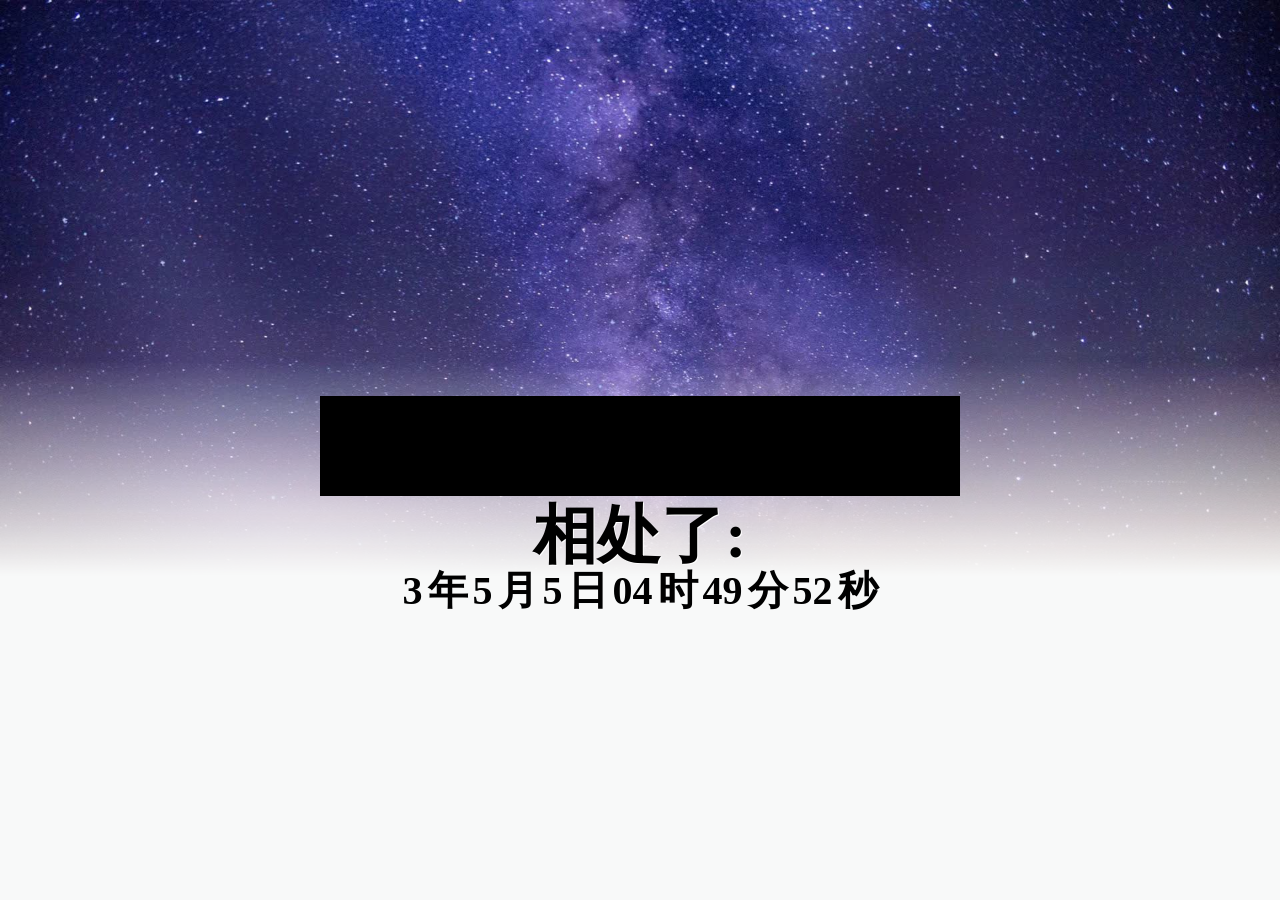
==== dxy/index.html @ 432486d2 "Add files via upload" ====
<!DOCTYPE html>
<html lang="en">
<head>
    <meta charset="UTF-8">
    <meta name="viewport" content="width=device-width, initial-scale=1.0">
    <link rel="stylesheet" href="./css/index.css">
    <title>哦~</title>
</head>
<body>
    <header>
        <img src="./img/星海.jpg" class="xinghai">
        <div class="tou"></div>
    </header>
    <p class="xcl">相处了:</p>
    <div class="za-world">
        <span class="years">0</span>年
        <span class="month">0</span>月
        <span class="day">0</span>日
        <span class="hours">0</span>时
        <span class="minutes">0</span>分
        <span class="seconds">0</span>秒
    </div>
</body>
<script>
    const startDate = new Date("2023-7-1 00:00:00");
    
    // 获取DOM元素
    let yearsEl = document.querySelector(".years");
    let monthsEl = document.querySelector(".month");
    let daysEl = document.querySelector(".day");
    let hoursEl = document.querySelector(".hours");
    let minutesEl = document.querySelector(".minutes");
    let secondsEl = document.querySelector(".seconds");
    
    function calculateTime() {
        const now = new Date();
        const timeDiff = now - startDate;
        const totalSeconds = Math.floor(timeDiff / 1000);
        const totalMinutes = Math.floor(totalSeconds / 60);
        const totalHours = Math.floor(totalMinutes / 60);
        const totalDays = Math.floor(totalHours / 24);
        const totalMonths = Math.floor(totalDays / 30.44);
        const totalYears = Math.floor(totalMonths / 12);
        const remainingMonths = totalMonths % 12;
        const remainingDays = totalDays % 30.44;
        const remainingHours = totalHours % 24;
        const remainingMinutes = totalMinutes % 60;
        const remainingSeconds = totalSeconds % 60;
        yearsEl.textContent = totalYears;
        monthsEl.textContent = Math.floor(remainingMonths);
        daysEl.textContent = Math.floor(remainingDays);
        hoursEl.textContent = String(remainingHours).padStart(2, '0');
        minutesEl.textContent = String(remainingMinutes).padStart(2, '0');
        secondsEl.textContent = String(remainingSeconds).padStart(2, '0');
    }
    calculateTime();
    const timer = setInterval(calculateTime, 1000);
</script>
</html>
---- dxy/css/index.css ----
*{
    padding: 0;
    margin: 0;
}



p{
    font-family: 微软雅黑;
    text-align: center;
}

a{
    text-decoration: none;
}

input,button{
    border: none;
    outline: none;
}

body{
    box-sizing: border-box;
    position: relative;
    min-height: 100vh;
    background-color: rgb(248, 249, 249);
}

.wrapper{
    width: 1024px;
    margin: 0 auto;
}

.clearfix:before,
.clearfix:after {
    content: "";
    display: table;
}

.clearfix:after {
    clear: both;
}

header{
    width: 100%;
}

.xinghai{
    width: 100%;
    height: auto;
    min-height: 300px;
    mask-image: linear-gradient(to bottom, rgb(0, 0, 0) 50%, transparent 80%);
}

@media (max-width:767px){
    .tou{
        background-color: black;
        position: absolute;
        top: 12.2%;
        left: 25%;
        width: 50%;
        height: 50px;
    }
}

@media (min-width:768px) and (max-width:1199px){
    .tou{
        background-color: black;
        position: absolute;
        top: 17%;
        left: 25%;
        width: 50%;
        height: 100px;
    }
}

@media (min-width:1200px){
    .tou{
        background-color: black;
        position: absolute;
        top:44%;
        left: 25%;
        width: 50%;
        height: 100px;
    }
}

/* za-world */
.za-world{
    color: #000000;
    display: flex;
    align-items: center;
    justify-content: center;
    gap: 5px;
}

@media (max-width:767px){
    .za-world{
        position: absolute;
        top: 20%;
        left: 25%;
        width: 50%;
        height: 50px;
        font-size: 16px;
        font-weight: bold;
    }
}

@media (min-width:768px) and (max-width:1199px){
    .za-world{
        position: absolute;
        top: 28%;
        left: 25%;
        width: 50%;
        height: 70px;
        font-size: 30px;
        font-weight: bold;
    }
}

@media (min-width:1200px){
    .za-world{
        position: absolute;
        top: 60%;
        left: 25%;
        width: 50%;
        height: 100px;
        font-size: 40px;
        font-weight: bold;
    }
}

.xcl{
    color: black;
    font-size: 30px;
}

@media (max-width:767px){
    .xcl{
        position: absolute;
        top: 17%;
        left: 25%;
        width: 50%;
        height: 50px;
        line-height: 50px;
        font-weight: bold;
        margin: auto 0;
        font-size: 30px;
        font-family: FZShuTI;
        text-shadow: 1px 1px 0.5px #FFF;
    }
}

@media (min-width:768px) and (max-width:1199px){
    .xcl{
        position: absolute;
        top: 25%;
        left: 25%;
        width: 50%;
        height: 70px;
        line-height: 70px;
        font-weight: bold;
        margin: auto 0;
        font-size: 44px;
        font-family: FZShuTI;
        text-shadow: 1px 1px 0.5px #FFF;
    }
}

@media (min-width:1200px){
    .xcl{
        position: absolute;
        top: 54%;
        left: 25%;
        width: 50%;
        height: 100px;
        line-height: 100px;
        font-weight: bold;
        margin: auto 0;
        font-size: 64px;
        font-family: FZShuTI;
        text-shadow: 1px 1px 0.5px #FFF;
    }
}
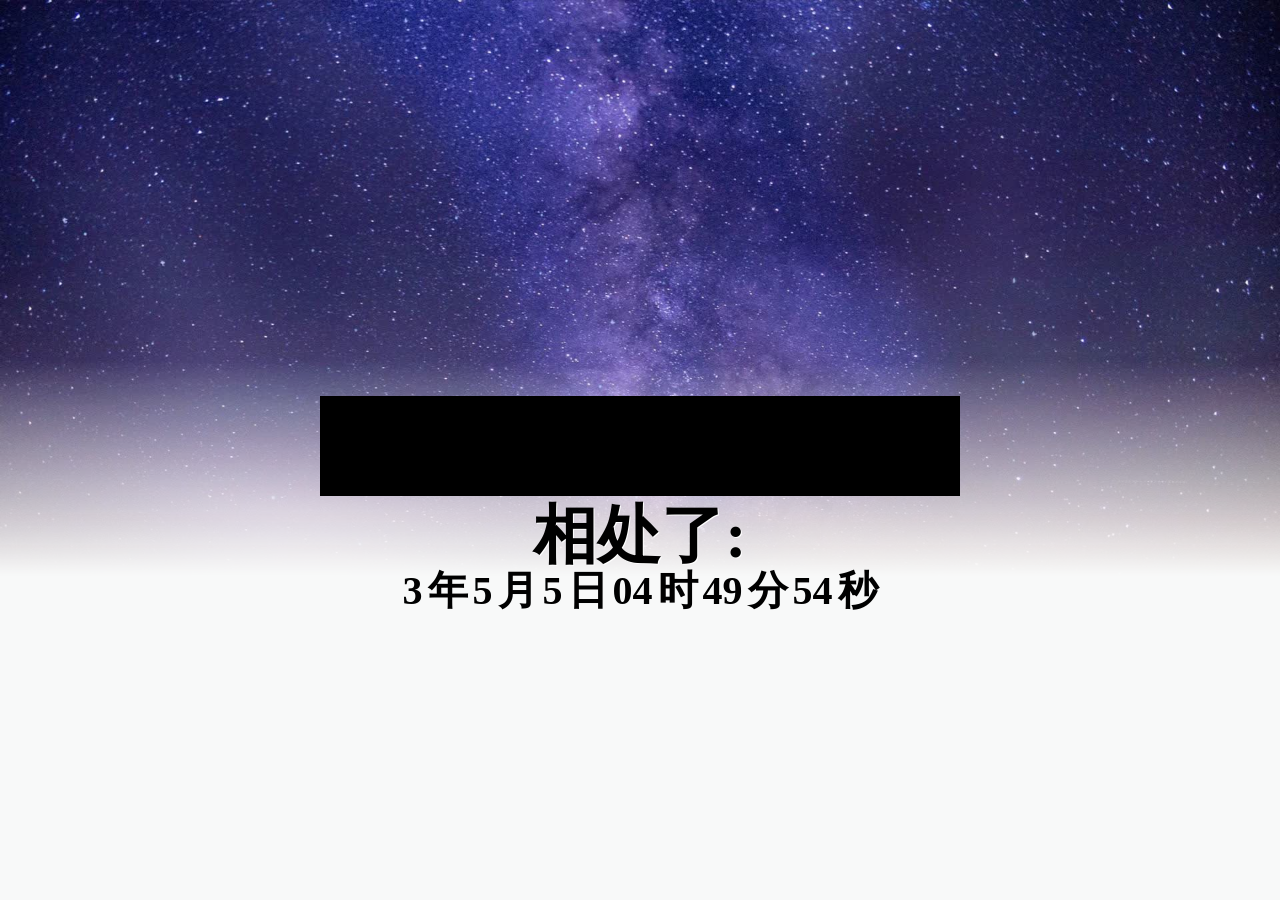
==== commit b7525a1c: "Update index.html" ====
--- a/dxy/index.html
+++ b/dxy/index.html
@@ -3,12 +3,12 @@
 <head>
     <meta charset="UTF-8">
     <meta name="viewport" content="width=device-width, initial-scale=1.0">
-    <link rel="stylesheet" href="./css/index.css">
+    <link rel="stylesheet" href="css/index.css">
     <title>哦~</title>
 </head>
 <body>
     <header>
-        <img src="./img/星海.jpg" class="xinghai">
+        <img src="img/星海.jpg" class="xinghai">
         <div class="tou"></div>
     </header>
     <p class="xcl">相处了:</p>
@@ -56,4 +56,5 @@
     calculateTime();
     const timer = setInterval(calculateTime, 1000);
 </script>
-</html>+
+</html>
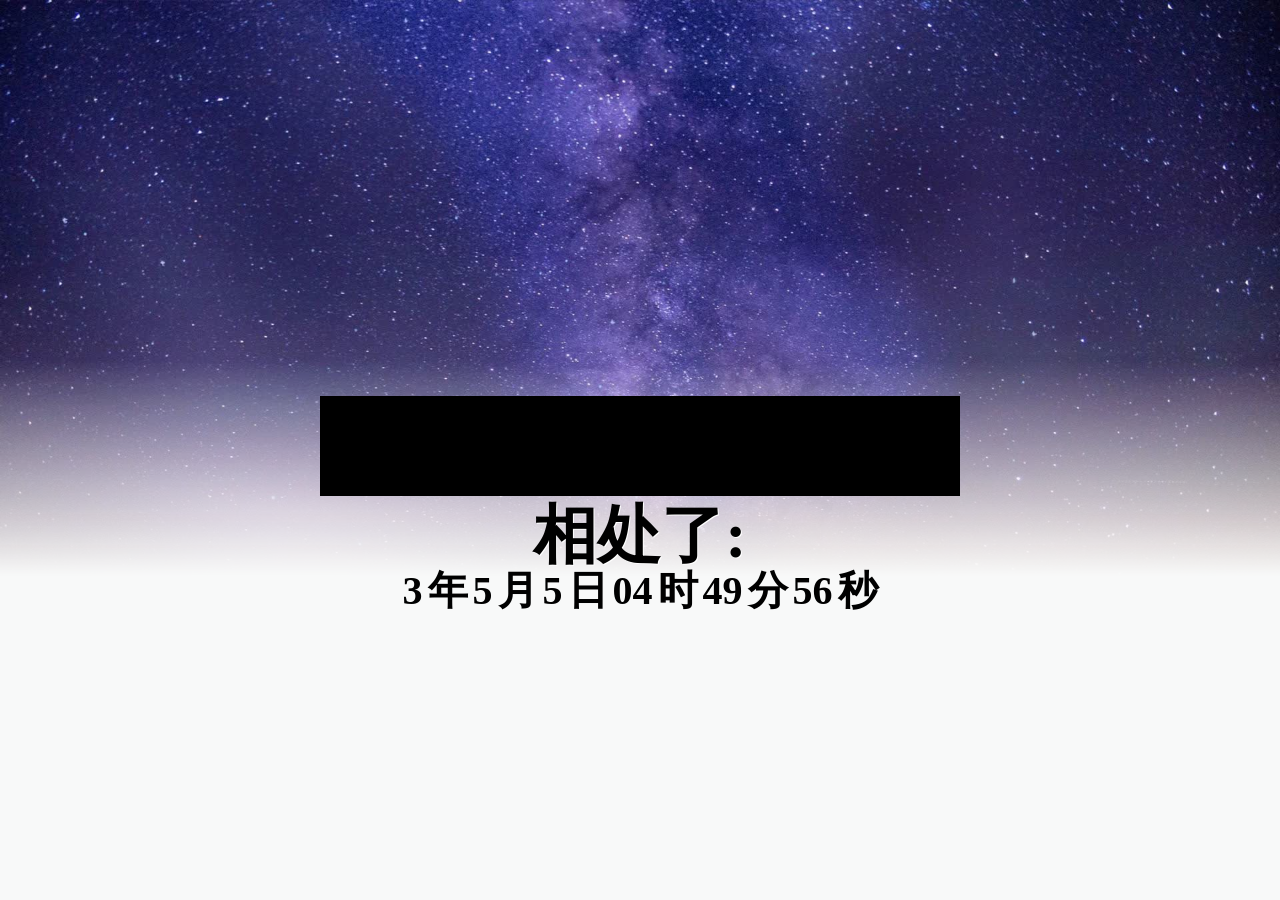
==== commit 0a535d36: "Update index.html" ====
--- a/dxy/index.html
+++ b/dxy/index.html
@@ -3,12 +3,12 @@
 <head>
     <meta charset="UTF-8">
     <meta name="viewport" content="width=device-width, initial-scale=1.0">
-    <link rel="stylesheet" href="css/index.css">
+    <link rel="stylesheet" href="./css/index.css">
     <title>哦~</title>
 </head>
 <body>
     <header>
-        <img src="img/星海.jpg" class="xinghai">
+        <img src="./img/星海.jpg" class="xinghai">
         <div class="tou"></div>
     </header>
     <p class="xcl">相处了:</p>
@@ -58,3 +58,4 @@
 </script>
 
 </html>
+
